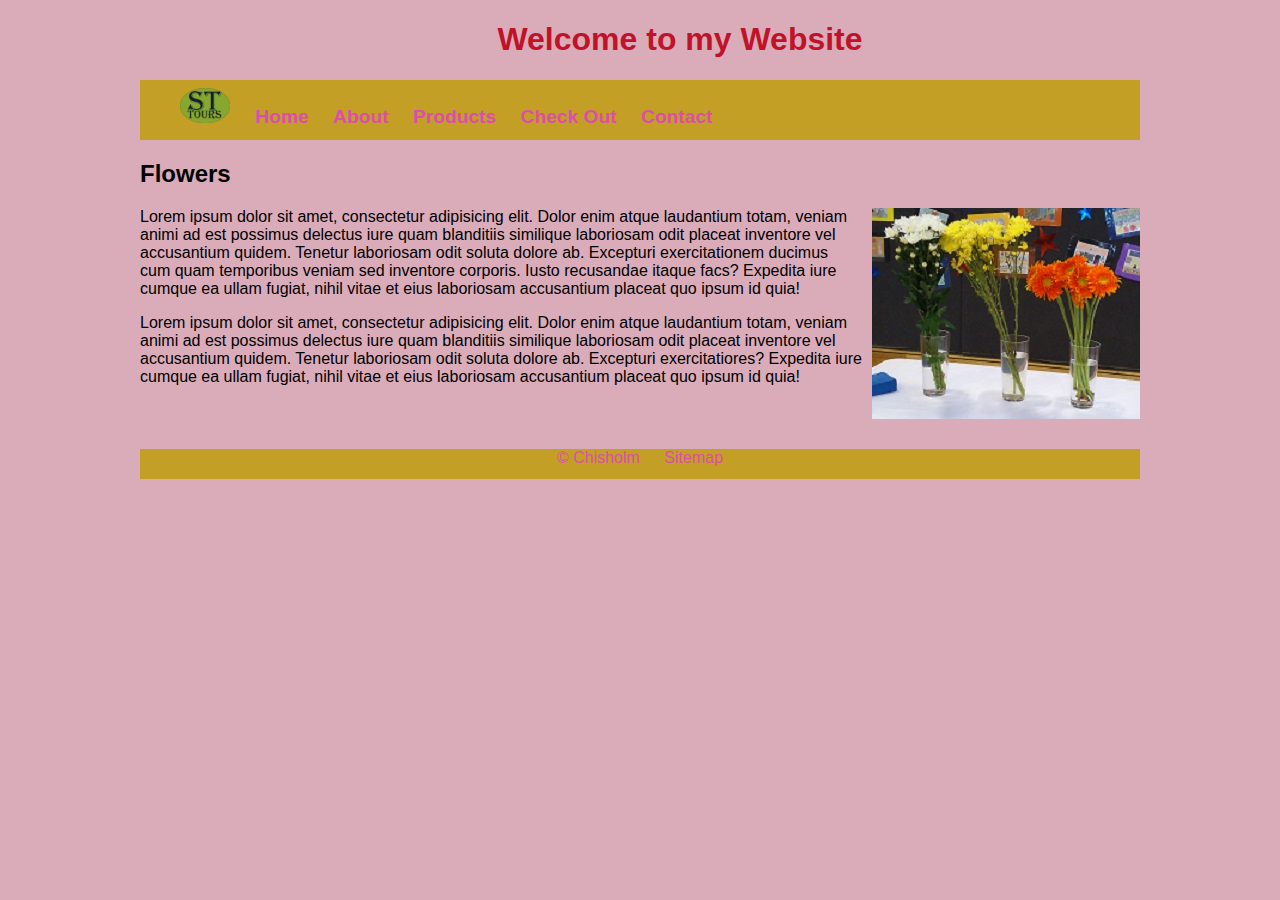
==== index.html @ dd71ba29 "Add files via upload" ====
<!DOCTYPE html>
<html lang="en">
<head>
    <meta charset="UTF-8">
    <title>Welcome Page</title>
    <link rel="stylesheet" href="css/myStyles.css" />
</head>
<body>
<header>
    <h1>Welcome to my Website</h1>
</header>
<nav>
    <ul>

        <li> <a href="index.html"><img src="img/logo2.png" width="50" alt="home logo"> </a> </li>
        <li><a href="index.html">Home</a></li>
        <li><a href="about.html">About</a></li>
        <li><a href="products.html">Products</a></li>
        <li><a href="checkout.html">Check Out</a>
        <li><a href="contact.html">Contact</a></li>
    </ul>   
</nav>
<main>
<section>
    <h2>Flowers</h2>
    <img src="img/smallFlowers.jpg"  alt="vases of flowers" height="211" width="268" class="image_right">
    <p> Lorem ipsum dolor sit amet, consectetur adipisicing elit. Dolor enim atque laudantium totam, 
    veniam animi ad est possimus delectus iure quam blanditiis similique laboriosam odit placeat 
    inventore vel accusantium quidem. Tenetur laboriosam odit soluta dolore ab. Excepturi 
    exercitationem ducimus cum quam temporibus veniam sed inventore corporis. Iusto recusandae itaque
    facs? Expedita iure cumque ea ullam fugiat, nihil 
    vitae et eius laboriosam accusantium placeat quo ipsum id quia!</p>
    <p> Lorem ipsum dolor sit amet, consectetur adipisicing elit. Dolor enim atque laudantium totam, 
    veniam animi ad est possimus delectus iure quam blanditiis similique laboriosam odit placeat 
    inventore vel accusantium quidem. Tenetur laboriosam odit soluta dolore ab. Excepturi 
    exercitatiores? Expedita iure cumque ea ullam fugiat, nihil 
    vitae et eius laboriosam accusantium placeat quo ipsum id quia!</p>
</section>
</main>
<footer>
    <p>
        &copy; Chisholm
        <a href="sitemap.html">Sitemap</a>
    </p>
</footer>
</body>
</html>
---- css/myStyles.css ----
/*CSS for my demonstration project*/
body{
   font-family: Verdana, Geneva, Tahoma, sans-serif;
   width: 1000px;
   margin: auto;
   background-color: #daacba;
}
h1 {
   color: #c01229 ;
   margin-left: 80px;
   text-align: center;
}
nav{
   background-color: #c49f26 ;
   height: 40px;
   padding-bottom: 20px;
}
nav ul {
   list-style: none; 
   padding-top: 8px; 
}
nav li {
   display: inline;
}
nav a {
   text-decoration: none;
   color: rgb(219, 78, 172);
   font-size: 1.2em;
   font-weight: bold;
   margin-right: 20px;
}
nav a:hover{
   color: black;
}
section {
   float: left;
   width: 100%;
   margin-right: 5%;
   margin-bottom: 20px;
}

footer {
   clear: both;
   background-color: #c49f26;
   color: rgb(219, 78, 172);
   height: 30px;
   text-align: center;
}
footer a {
   text-decoration: none;
   color: rgb(219, 78, 172);
   margin-left: 20px;
}

table {
  width: 100%;
}
.image_right{
   float:right;
   margin-left: 10px;
   margin-bottom: 10px;
}
.image_left{
   float:left;
   margin-right: 10px;
   margin-bottom: 10px;
}
tr {
   text-align: center;
   border-style: groove;
   border-width:  5px;  
}

td{
   text-align: center;
   border-style: groove;
   border-width:  5px;  
}

h3 {
   color: #c01229 ;
   margin-left: 80px;
   text-align: center;
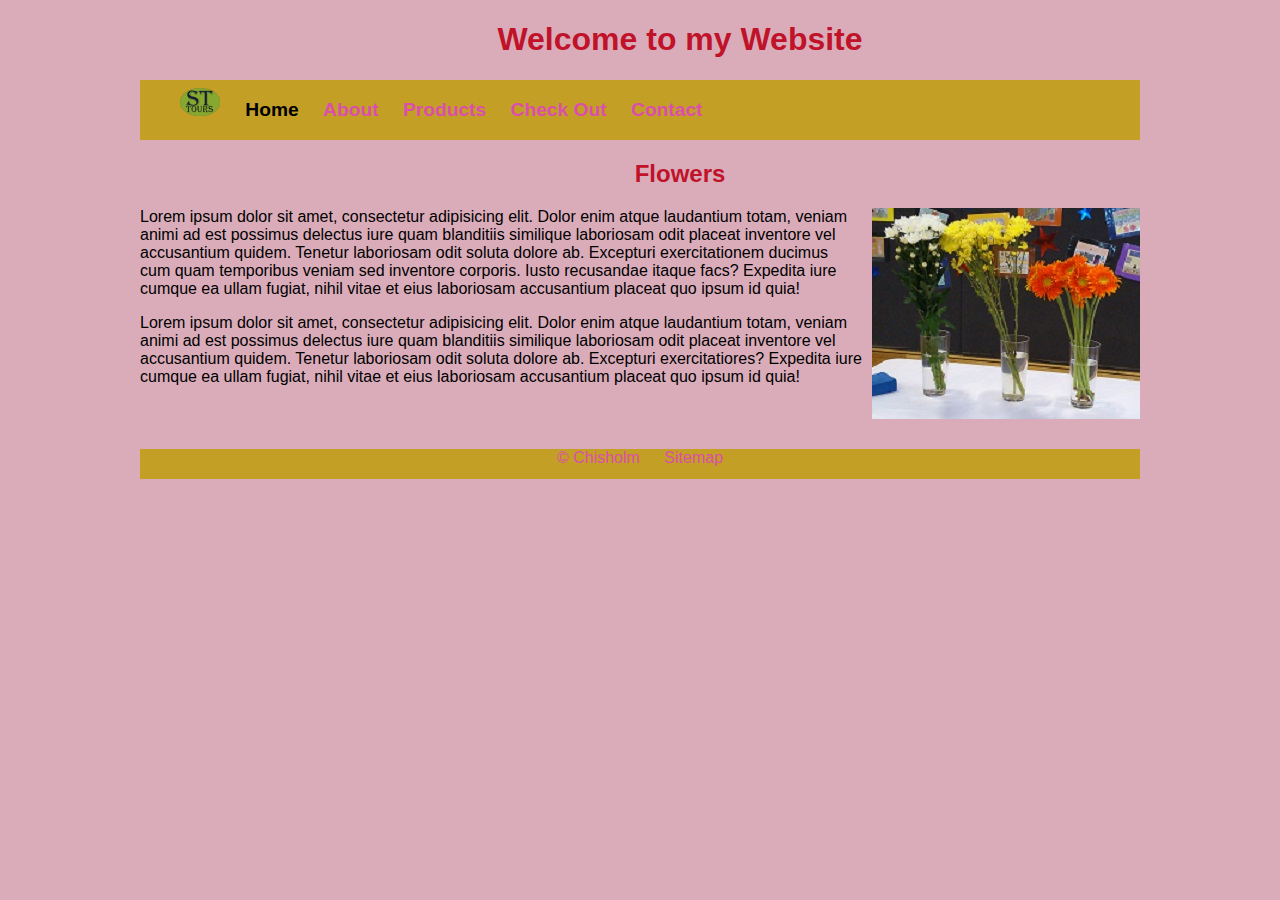
==== commit 3aa4e196: "Add files via upload" ====
--- a/index.html
+++ b/index.html
@@ -12,8 +12,8 @@
 <nav>
     <ul>
 
-        <li> <a href="index.html"><img src="img/logo2.png" width="50" alt="home logo"> </a> </li>
-        <li><a href="index.html">Home</a></li>
+        <li> <a href="index.html"><img src="img/logo2.png" width="40" alt="home logo"> </a> </li>
+        <li><a style="color:black" href="index.html">Home</a></li>
         <li><a href="about.html">About</a></li>
         <li><a href="products.html">Products</a></li>
         <li><a href="checkout.html">Check Out</a>
--- a/css/myStyles.css
+++ b/css/myStyles.css
@@ -10,6 +10,13 @@
    margin-left: 80px;
    text-align: center;
 }
+
+h2 {
+   color: #c01229 ;
+   margin-left: 80px;
+   text-align: center;
+}
+
 nav{
    background-color: #c49f26 ;
    height: 40px;
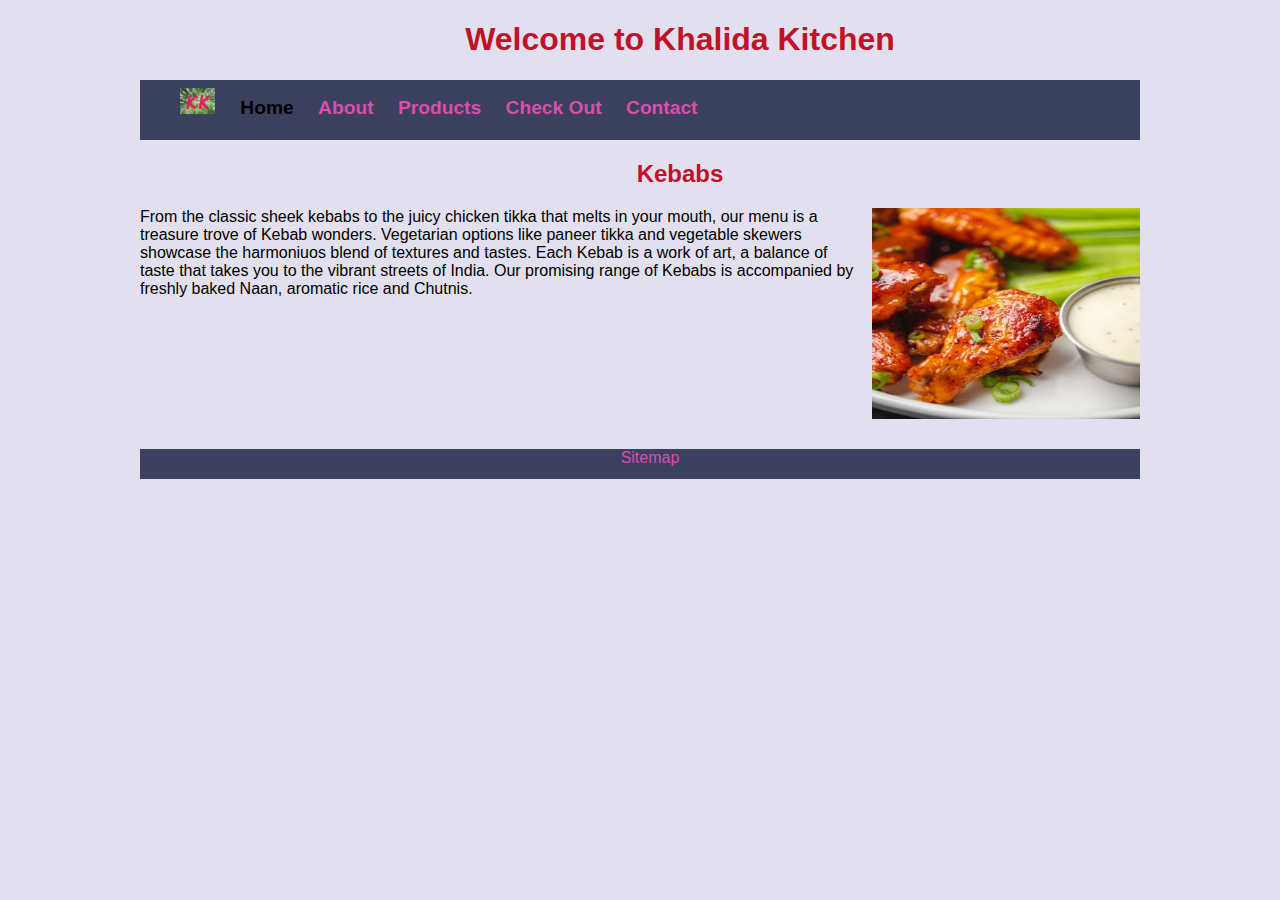
==== commit 9bac53ee: "Add files via upload" ====
--- a/index.html
+++ b/index.html
@@ -3,16 +3,17 @@
 <head>
     <meta charset="UTF-8">
     <title>Welcome Page</title>
+    <link rel="icon" href="img/icon.ico">
     <link rel="stylesheet" href="css/myStyles.css" />
 </head>
 <body>
 <header>
-    <h1>Welcome to my Website</h1>
+    <h1>Welcome to Khalida Kitchen</h1>
 </header>
 <nav>
     <ul>
 
-        <li> <a href="index.html"><img src="img/logo2.png" width="40" alt="home logo"> </a> </li>
+        <li> <a href="index.html"><img src="img/logo.png" width="35" alt="home logo"> </a> </li>
         <li><a style="color:black" href="index.html">Home</a></li>
         <li><a href="about.html">About</a></li>
         <li><a href="products.html">Products</a></li>
@@ -22,24 +23,18 @@
 </nav>
 <main>
 <section>
-    <h2>Flowers</h2>
-    <img src="img/smallFlowers.jpg"  alt="vases of flowers" height="211" width="268" class="image_right">
-    <p> Lorem ipsum dolor sit amet, consectetur adipisicing elit. Dolor enim atque laudantium totam, 
-    veniam animi ad est possimus delectus iure quam blanditiis similique laboriosam odit placeat 
-    inventore vel accusantium quidem. Tenetur laboriosam odit soluta dolore ab. Excepturi 
-    exercitationem ducimus cum quam temporibus veniam sed inventore corporis. Iusto recusandae itaque
-    facs? Expedita iure cumque ea ullam fugiat, nihil 
-    vitae et eius laboriosam accusantium placeat quo ipsum id quia!</p>
-    <p> Lorem ipsum dolor sit amet, consectetur adipisicing elit. Dolor enim atque laudantium totam, 
-    veniam animi ad est possimus delectus iure quam blanditiis similique laboriosam odit placeat 
-    inventore vel accusantium quidem. Tenetur laboriosam odit soluta dolore ab. Excepturi 
-    exercitatiores? Expedita iure cumque ea ullam fugiat, nihil 
-    vitae et eius laboriosam accusantium placeat quo ipsum id quia!</p>
+    <h2>Kebabs</h2>
+    <img src="img/chicken.jpg"  alt="chicken kebab" height="211" width="268" class="image_right">
+    <p> </p>
+    <p> From the classic sheek kebabs to the juicy chicken tikka that melts in your mouth, our menu is a treasure trove of Kebab wonders.
+        Vegetarian options like paneer tikka and vegetable skewers showcase the harmoniuos blend of textures and tastes. 
+        Each Kebab is a work of art, a balance of taste that takes you to the vibrant streets of India. 
+        Our promising range of Kebabs is accompanied by freshly baked Naan, aromatic rice and Chutnis.
+    </p>
 </section>
 </main>
 <footer>
     <p>
-        &copy; Chisholm
         <a href="sitemap.html">Sitemap</a>
     </p>
 </footer>
--- a/css/myStyles.css
+++ b/css/myStyles.css
@@ -3,7 +3,7 @@
    font-family: Verdana, Geneva, Tahoma, sans-serif;
    width: 1000px;
    margin: auto;
-   background-color: #daacba;
+   background-color: #e2e0ee;
 }
 h1 {
    color: #c01229 ;
@@ -18,7 +18,7 @@
 }
 
 nav{
-   background-color: #c49f26 ;
+   background-color: #3a405e ;
    height: 40px;
    padding-bottom: 20px;
 }
@@ -48,7 +48,7 @@
 
 footer {
    clear: both;
-   background-color: #c49f26;
+   background-color: #3a405e;
    color: rgb(219, 78, 172);
    height: 30px;
    text-align: center;
@@ -87,4 +87,14 @@
 h3 {
    color: #c01229 ;
    margin-left: 80px;
-   text-align: center;+   text-align: center;
+}
+img.item{
+transition: transform 0.25s ease;  
+}
+
+
+img:hover.item{
+-webkit-transform: scale(2);
+transform:scale(2)
+}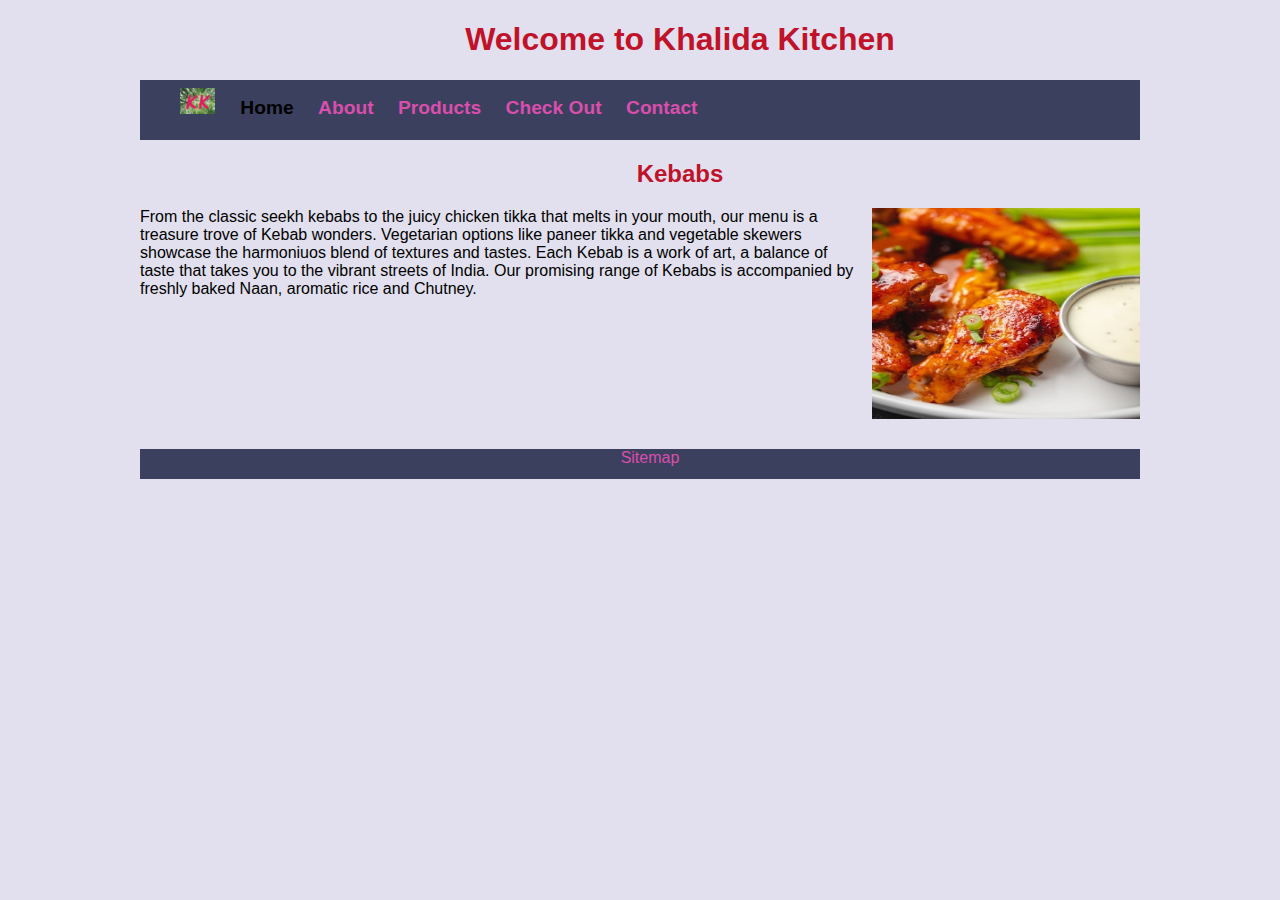
==== commit eb4c9beb: "Add files via upload" ====
--- a/index.html
+++ b/index.html
@@ -26,10 +26,10 @@
     <h2>Kebabs</h2>
     <img src="img/chicken.jpg"  alt="chicken kebab" height="211" width="268" class="image_right">
     <p> </p>
-    <p> From the classic sheek kebabs to the juicy chicken tikka that melts in your mouth, our menu is a treasure trove of Kebab wonders.
+    <p> From the classic seekh kebabs to the juicy chicken tikka that melts in your mouth, our menu is a treasure trove of Kebab wonders.
         Vegetarian options like paneer tikka and vegetable skewers showcase the harmoniuos blend of textures and tastes. 
         Each Kebab is a work of art, a balance of taste that takes you to the vibrant streets of India. 
-        Our promising range of Kebabs is accompanied by freshly baked Naan, aromatic rice and Chutnis.
+        Our promising range of Kebabs is accompanied by freshly baked Naan, aromatic rice and Chutney.
     </p>
 </section>
 </main>
